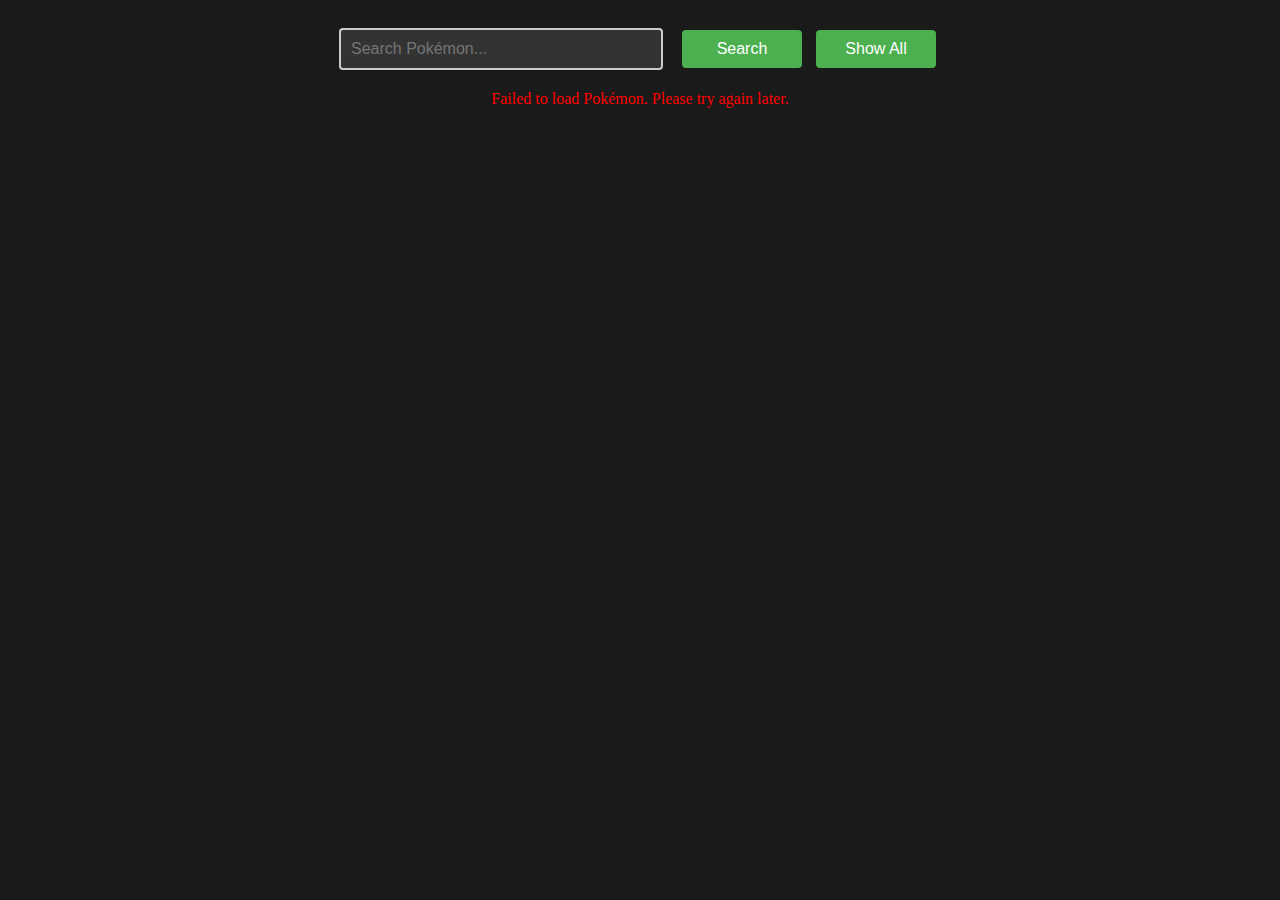
==== src/index.html @ 91bf7a56 "added" ====
<!-- index.html -->
<!DOCTYPE html>
<html lang="en">
<head>
    <meta charset="UTF-8">
    <meta name="viewport" content="width=device-width, initial-scale=1.0">
    <title>Pokémon Explorer</title>
    <link rel="stylesheet" href="style.css">
</head>
<body>
    <div class="container">
        <div class="search-container">
            <input type="text" id="search" placeholder="Search Pokémon...">
            <button onclick="searchPokemon()">Search</button>
            <button onclick="resetToAll()">Show All</button>
        </div>
        <div id="error" class="error"></div>
        <div id="loading" class="loading">Loading...</div>
        <div id="pokemon-container" class="pokemon-grid"></div>
    </div>
    <script src="script.js"></script>
</body>
</html>
---- src/style.css ----
/* style.css */
body {
    background-color: #1a1a1a;
    color: #ffffff;
}

.container {
    max-width: 1200px;
    margin: 0 auto;
    padding: 20px;
}

.search-container {
    margin-bottom: 20px;
    text-align: center;
}

.search-container input {
    width: 300px;
    padding: 10px;
    font-size: 16px;
    border: 2px solid #ccc;
    border-radius: 4px;
    margin-right: 10px;
    background-color: #333;
    color: #fff;
}

.search-container button {
    width: 120px;
    padding: 10px;
    font-size: 16px;
    background-color: #4CAF50;
    color: white;
    border: none;
    border-radius: 4px;
    cursor: pointer;
    margin: 0 5px;  /* Add spacing between buttons */
}

.search-container button:hover {
    background-color: #45a049;
}

.pokemon-grid {
    display: grid;
    grid-template-columns: repeat(auto-fill, minmax(200px, 1fr));
    gap: 20px;
}

.pokemon-card {
    background-color: #2a2a2a;
    border: 1px solid #3a3a3a;
    padding: 15px;
    border-radius: 12px;
    text-align: center;
    box-shadow: 0 4px 8px rgba(0, 255, 0, 0.1);
    transition: transform 0.2s, box-shadow 0.2s;
}

.pokemon-card:hover {
    transform: translateY(-5px);
    box-shadow: 0 8px 16px rgba(0, 255, 0, 0.2);
}

.pokemon-card img {
    max-width: 150px;
    height: auto;
}

.pokemon-card h3 {
    color: #4CAF50;
    margin: 10px 0;
}

.pokemon-card p {
    color: #888;
}

.error {
    color: red;
    text-align: center;
    display: none;
}

.loading {
    text-align: center;
    display: none;
}
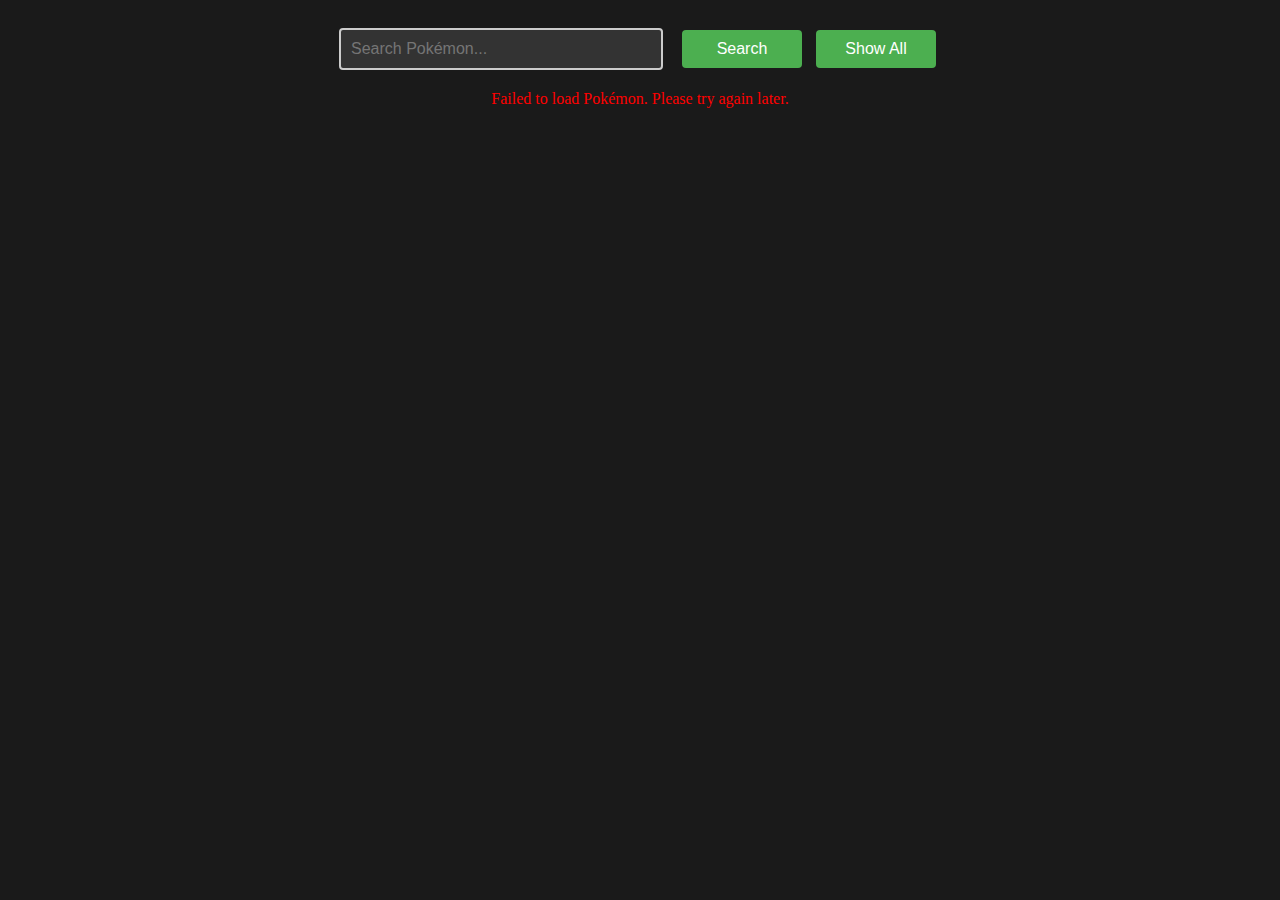
==== commit 48efc891: "change" ====
--- a/src/index.html
+++ b/src/index.html
@@ -1,4 +1,3 @@
-<!-- index.html -->
 <!DOCTYPE html>
 <html lang="en">
 <head>
--- a/src/style.css
+++ b/src/style.css
@@ -1,4 +1,3 @@
-/* style.css */
 body {
     background-color: #1a1a1a;
     color: #ffffff;
